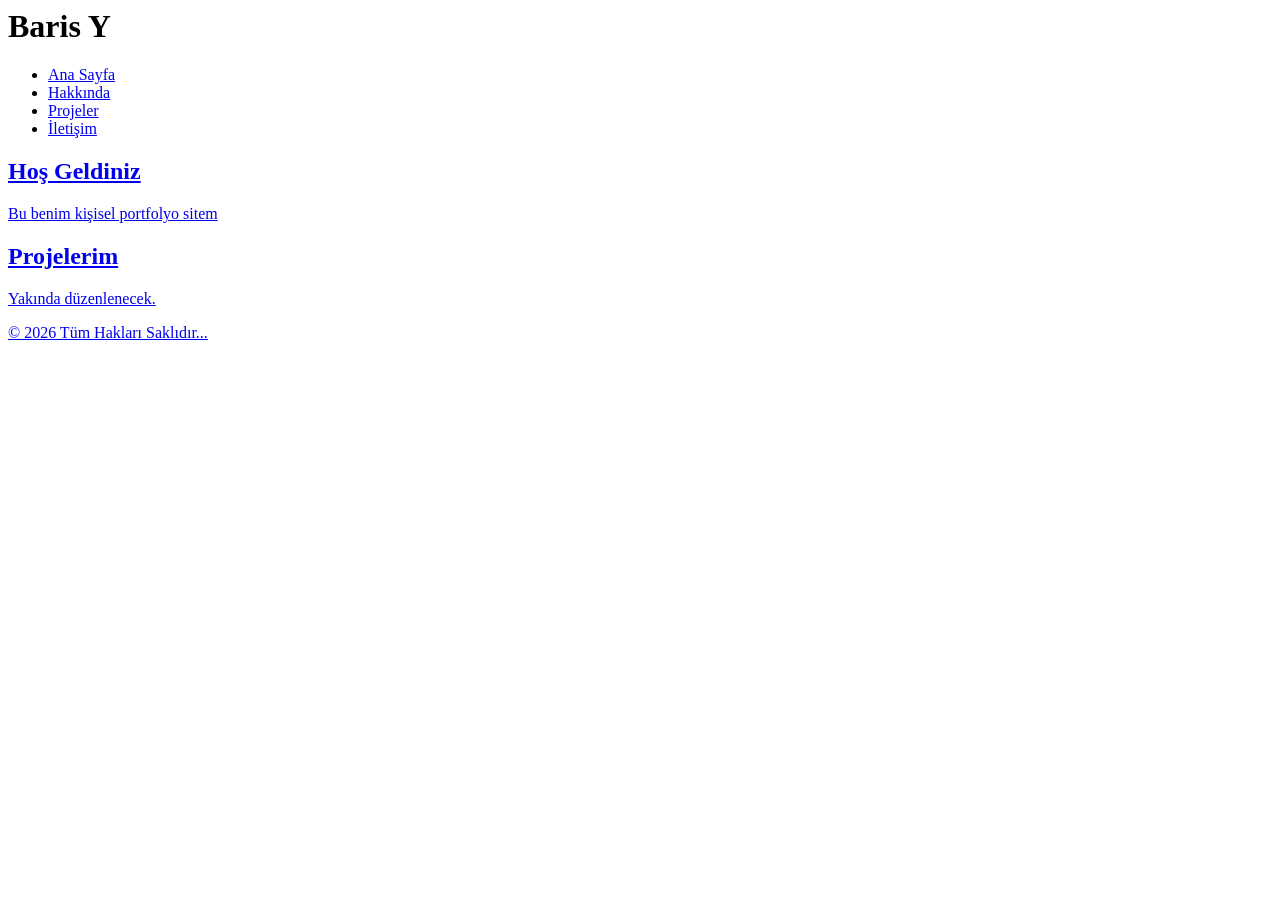
==== index.html @ a6b4c322 "Initial commit" ====
<html>
  <head>
    <meta charset="UTF-8">
    <title> Sitemizin Başlığı </title>
    <link rel="stylesheet" href="assets/css/style.css">
  </head>
  <body>
    <!--üst alan-->
    <header>
      <h1>Baris Y</h1>
    </header>
    <!--navbar menüsü-->
    <nav>
      <ul>
        <li> <a href="index.html"> Ana Sayfa </li>
        <li> <a href="pages/about.html"> Hakkında </li>
        <li> <a href="pages/projeler.html"> Projeler </li>
        <li> <a href="pages/contact.html"> İletişim </li>
      </ul>
    </nav>
    <!--ana içerik-->
    <main>
      <section>
        <h2> Hoş Geldiniz</h2>
        <p> Bu benim kişisel portfolyo sitem</p>
      </section>
      <section>
        <h2> Projelerim </h2>
        <p> Yakında düzenlenecek.</p>
      </section>
    </main>
    <!--alt alan-->
    <footer>
      <p> © 2026 Tüm Hakları Saklıdır...</p>
    </footer>
  </body>
</html>
---- assets/css/style.css ----

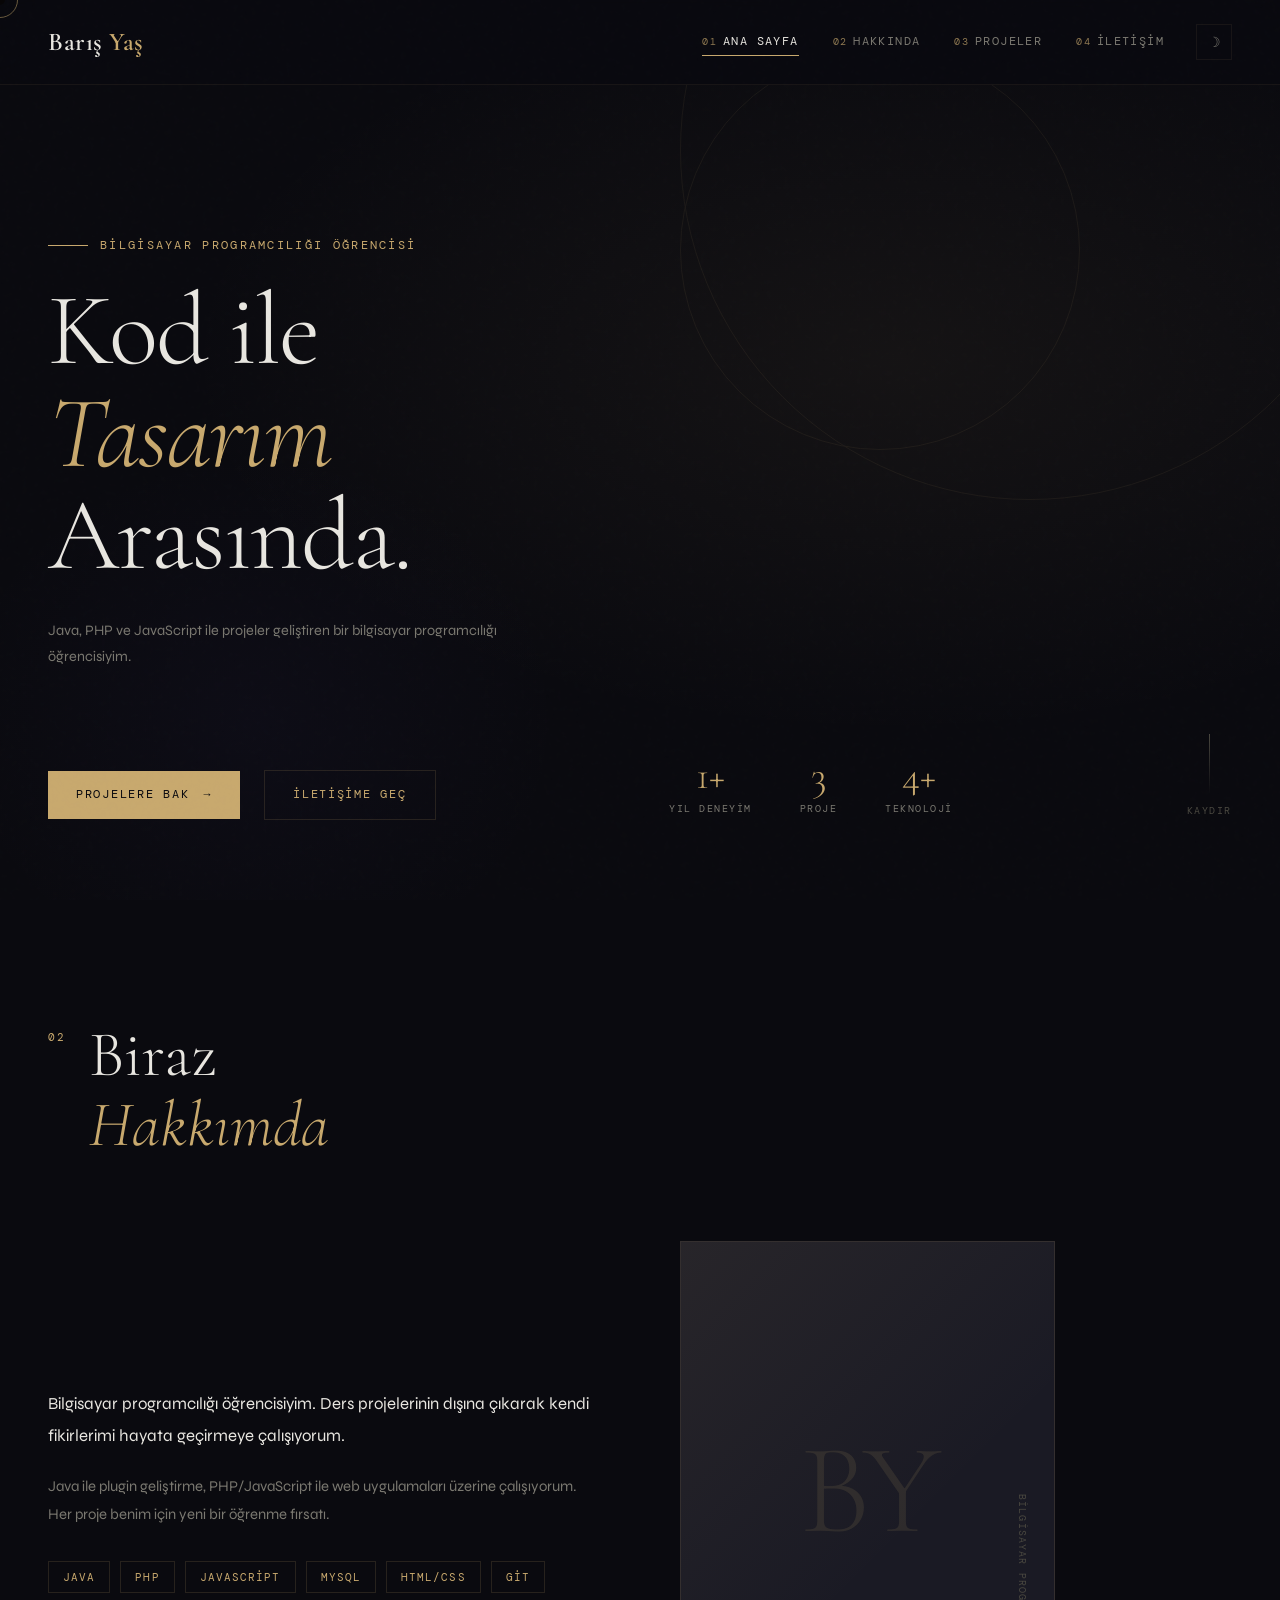
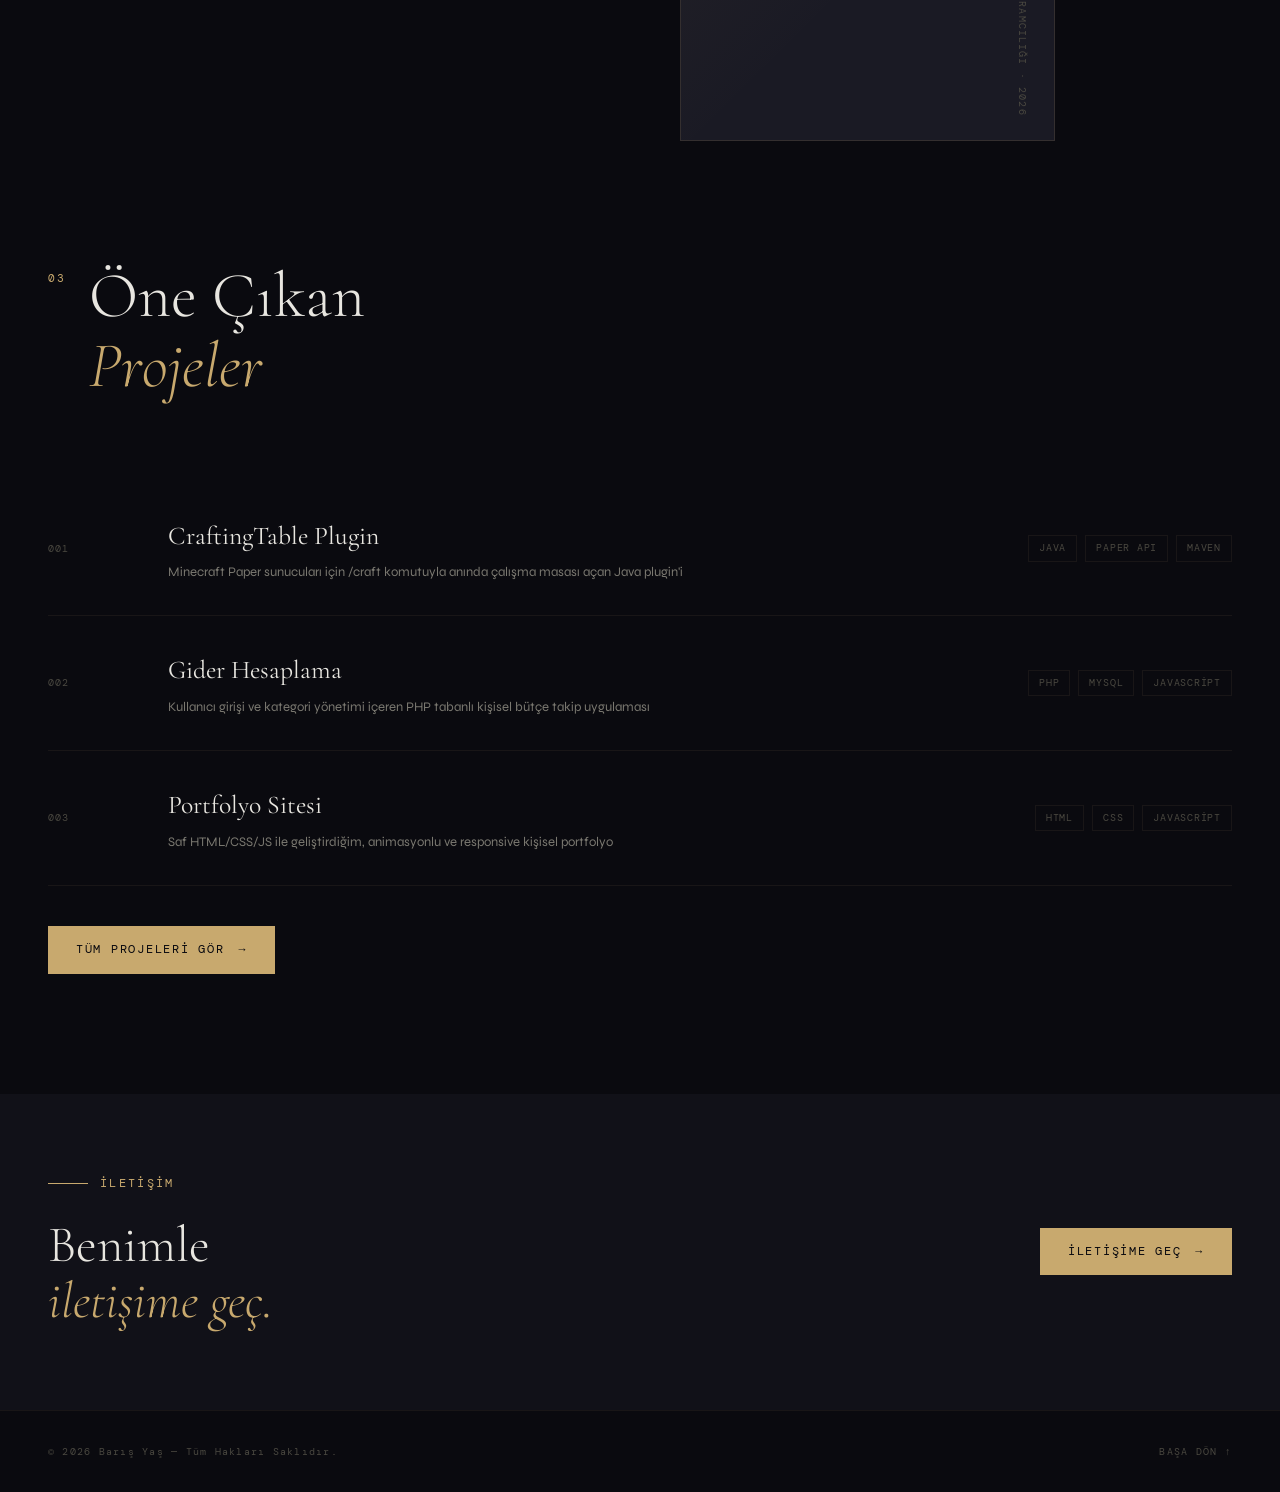
==== commit 1ed44a9e: "Add files via upload" ====
--- a/index.html
+++ b/index.html
@@ -1,37 +1,185 @@
-<html>
-  <head>
-    <meta charset="UTF-8">
-    <title> Sitemizin Başlığı </title>
-    <link rel="stylesheet" href="assets/css/style.css">
-  </head>
-  <body>
-    <!--üst alan-->
-    <header>
-      <h1>Baris Y</h1>
-    </header>
-    <!--navbar menüsü-->
+<!DOCTYPE html>
+<html lang="tr">
+<head>
+  <meta charset="UTF-8">
+  <meta name="viewport" content="width=device-width, initial-scale=1.0">
+  <title>Barış Yaş — Bilgisayar Programcılığı Öğrencisi</title>
+  <link rel="stylesheet" href="assets/css/style.css">
+</head>
+<body>
+
+<div class="cursor"></div>
+<div class="cursor-ring"></div>
+
+<header>
+  <a href="index.html" class="logo">Barış <span>Yaş</span></a>
+  <div class="header-right">
     <nav>
-      <ul>
-        <li> <a href="index.html"> Ana Sayfa </li>
-        <li> <a href="pages/about.html"> Hakkında </li>
-        <li> <a href="pages/projeler.html"> Projeler </li>
-        <li> <a href="pages/contact.html"> İletişim </li>
-      </ul>
+      <a href="index.html" data-num="01">Ana Sayfa</a>
+      <a href="pages/about.html" data-num="02">Hakkında</a>
+      <a href="pages/projeler.html" data-num="03">Projeler</a>
+      <a href="pages/contact.html" data-num="04">İletişim</a>
     </nav>
-    <!--ana içerik-->
-    <main>
-      <section>
-        <h2> Hoş Geldiniz</h2>
-        <p> Bu benim kişisel portfolyo sitem</p>
-      </section>
-      <section>
-        <h2> Projelerim </h2>
-        <p> Yakında düzenlenecek.</p>
-      </section>
-    </main>
-    <!--alt alan-->
-    <footer>
-      <p> © 2026 Tüm Hakları Saklıdır...</p>
-    </footer>
-  </body>
+    <button class="theme-toggle" aria-label="Tema değiştir">
+      <span class="icon-moon">☽</span>
+      <span class="icon-sun">☀</span>
+    </button>
+  </div>
+</header>
+
+<!-- HERO -->
+<section class="hero">
+  <div class="hero-bg"></div>
+  <div class="hero-lines"></div>
+
+  <div class="hero-tag">Bilgisayar Programcılığı Öğrencisi</div>
+
+  <h1 class="hero-title">
+    Kod ile<br><em>Tasarım</em><br>Arasında.
+  </h1>
+
+  <p class="hero-sub">
+    Java, PHP ve JavaScript ile projeler geliştiren bir bilgisayar programcılığı öğrencisiyim.
+  </p>
+
+  <div class="hero-bottom">
+    <div style="display:flex;gap:24px;align-items:center;">
+      <a href="pages/projeler.html" class="hero-cta">
+        <span>Projelere Bak</span>
+        <span>→</span>
+      </a>
+      <a href="pages/contact.html" class="hero-cta" style="background:transparent;color:var(--accent);border:1px solid var(--border);">
+        <span>İletişime Geç</span>
+      </a>
+    </div>
+
+    <div class="hero-stats">
+      <div class="stat-item">
+        <span class="stat-num">1+</span>
+        <span class="stat-label">Yıl Deneyim</span>
+      </div>
+      <div class="stat-item">
+        <span class="stat-num">3</span>
+        <span class="stat-label">Proje</span>
+      </div>
+      <div class="stat-item">
+        <span class="stat-num">4+</span>
+        <span class="stat-label">Teknoloji</span>
+      </div>
+    </div>
+
+    <div class="hero-scroll">
+      <div class="hero-scroll-line"></div>
+      <span>Kaydır</span>
+    </div>
+  </div>
+</section>
+
+<!-- HAKKINDA ÖNIZLEME -->
+<section class="section">
+  <div class="section-header reveal">
+    <span class="section-num">02</span>
+    <h2 class="section-title">Biraz<br><em>Hakkımda</em></h2>
+  </div>
+
+  <div class="about-grid">
+    <div class="about-text reveal reveal-delay-1">
+      <p>Bilgisayar programcılığı öğrencisiyim. Ders projelerinin dışına çıkarak kendi fikirlerimi hayata geçirmeye çalışıyorum.</p>
+      <p>Java ile plugin geliştirme, PHP/JavaScript ile web uygulamaları üzerine çalışıyorum. Her proje benim için yeni bir öğrenme fırsatı.</p>
+      <div class="skill-pills">
+        <div class="pill"><span>Java</span></div>
+        <div class="pill"><span>PHP</span></div>
+        <div class="pill"><span>JavaScript</span></div>
+        <div class="pill"><span>MySQL</span></div>
+        <div class="pill"><span>HTML/CSS</span></div>
+        <div class="pill"><span>Git</span></div>
+      </div>
+    </div>
+
+    <div class="about-visual reveal reveal-delay-2">
+      <div class="about-visual-initials">BY</div>
+      <div class="about-deco">Bilgisayar Programcılığı · 2026</div>
+    </div>
+  </div>
+</section>
+
+<!-- PROJELER ÖNİZLEME -->
+<section class="section" style="padding-top:0;">
+  <div class="section-header reveal">
+    <span class="section-num">03</span>
+    <h2 class="section-title">Öne Çıkan<br><em>Projeler</em></h2>
+  </div>
+
+  <div class="projects-list">
+    <div class="project-item reveal reveal-delay-1">
+      <span class="project-num">001</span>
+      <div class="project-info">
+        <div class="project-name">CraftingTable Plugin</div>
+        <div class="project-desc">Minecraft Paper sunucuları için /craft komutuyla anında çalışma masası açan Java plugin'i</div>
+      </div>
+      <div class="project-tags">
+        <span class="tag">Java</span>
+        <span class="tag">Paper API</span>
+        <span class="tag">Maven</span>
+      </div>
+    </div>
+    <div class="project-item reveal reveal-delay-2">
+      <span class="project-num">002</span>
+      <div class="project-info">
+        <div class="project-name">Gider Hesaplama</div>
+        <div class="project-desc">Kullanıcı girişi ve kategori yönetimi içeren PHP tabanlı kişisel bütçe takip uygulaması</div>
+      </div>
+      <div class="project-tags">
+        <span class="tag">PHP</span>
+        <span class="tag">MySQL</span>
+        <span class="tag">JavaScript</span>
+      </div>
+    </div>
+    <div class="project-item reveal reveal-delay-3">
+      <span class="project-num">003</span>
+      <div class="project-info">
+        <div class="project-name">Portfolyo Sitesi</div>
+        <div class="project-desc">Saf HTML/CSS/JS ile geliştirdiğim, animasyonlu ve responsive kişisel portfolyo</div>
+      </div>
+      <div class="project-tags">
+        <span class="tag">HTML</span>
+        <span class="tag">CSS</span>
+        <span class="tag">JavaScript</span>
+      </div>
+    </div>
+  </div>
+
+  <div style="margin-top:40px;" class="reveal">
+    <a href="pages/projeler.html" class="hero-cta">
+      <span>Tüm Projeleri Gör</span>
+      <span>→</span>
+    </a>
+  </div>
+</section>
+
+<!-- İLETİŞİM ÇAĞRı -->
+<section class="section" style="background:var(--bg2);padding-top:80px;padding-bottom:80px;">
+  <div style="display:grid;grid-template-columns:1fr 1fr;gap:80px;align-items:center;">
+    <div class="reveal">
+      <div class="hero-tag" style="opacity:1;animation:none;">İletişim</div>
+      <h2 style="font-family:var(--font-display);font-size:clamp(2rem,4vw,3.5rem);font-weight:300;line-height:1.1;color:var(--text);">
+        Benimle<br><em style="font-style:italic;color:var(--accent);">iletişime geç.</em>
+      </h2>
+    </div>
+    <div class="reveal reveal-delay-2" style="text-align:right;">
+      <a href="pages/contact.html" class="hero-cta">
+        <span>İletişime Geç</span>
+        <span>→</span>
+      </a>
+    </div>
+  </div>
+</section>
+
+<footer>
+  <span class="footer-copy">© 2026 Barış Yaş — Tüm Hakları Saklıdır.</span>
+  <a href="#" class="footer-back" onclick="window.scrollTo({top:0,behavior:'smooth'});return false;">Başa Dön ↑</a>
+</footer>
+
+<script src="assets/js/main.js"></script>
+</body>
 </html>
--- a/assets/css/style.css
+++ b/assets/css/style.css
@@ -1 +1,558 @@
-
+@import url('https://fonts.googleapis.com/css2?family=Cormorant+Garamond:ital,wght@0,300;0,400;0,600;1,300;1,400&family=Syne:wght@400;500;600;700;800&family=DM+Mono:wght@300;400&display=swap');
+
+*, *::before, *::after { box-sizing: border-box; margin: 0; padding: 0; }
+
+/* ── DARK THEME (default) ── */
+:root {
+  --bg: #0a0a0f;
+  --bg2: #111118;
+  --bg3: #1a1a24;
+  --accent: #c8a96e;
+  --accent2: #e8c98e;
+  --text: #e8e6e0;
+  --text-muted: #7a7870;
+  --text-dim: #4a4840;
+  --border: rgba(200, 169, 110, 0.15);
+  --border2: rgba(200, 169, 110, 0.08);
+  --shadow: rgba(0,0,0,0.4);
+  --font-display: 'Cormorant Garamond', serif;
+  --font-ui: 'Syne', sans-serif;
+  --font-mono: 'DM Mono', monospace;
+  --transition: cubic-bezier(0.4, 0, 0.2, 1);
+}
+
+/* ── LIGHT THEME ── */
+[data-theme="light"] {
+  --bg: #f5f2ec;
+  --bg2: #ede9e0;
+  --bg3: #e5e0d4;
+  --accent: #9a6e2e;
+  --accent2: #b8882e;
+  --text: #1a1710;
+  --text-muted: #5a5448;
+  --text-dim: #9a9488;
+  --border: rgba(154, 110, 46, 0.2);
+  --border2: rgba(154, 110, 46, 0.1);
+  --shadow: rgba(0,0,0,0.1);
+}
+
+html { scroll-behavior: smooth; }
+body {
+  background: var(--bg);
+  color: var(--text);
+  font-family: var(--font-ui);
+  font-size: 15px;
+  line-height: 1.7;
+  overflow-x: hidden;
+  cursor: none;
+  transition: background 0.4s, color 0.4s;
+}
+
+/* ── CUSTOM CURSOR ── */
+.cursor {
+  position: fixed; top: 0; left: 0; width: 10px; height: 10px;
+  background: var(--accent); border-radius: 50%;
+  pointer-events: none; z-index: 9999;
+  transform: translate(-50%, -50%);
+  transition: width 0.3s var(--transition), height 0.3s var(--transition);
+  mix-blend-mode: multiply;
+}
+[data-theme="light"] .cursor { mix-blend-mode: multiply; }
+.cursor-ring {
+  position: fixed; top: 0; left: 0; width: 36px; height: 36px;
+  border: 1px solid rgba(200, 169, 110, 0.5); border-radius: 50%;
+  pointer-events: none; z-index: 9998;
+  transform: translate(-50%, -50%);
+  transition: width 0.4s var(--transition), height 0.4s var(--transition);
+}
+[data-theme="light"] .cursor-ring { border-color: rgba(154,110,46,0.4); }
+.cursor.hover { width: 6px; height: 6px; }
+.cursor-ring.hover { width: 54px; height: 54px; border-color: var(--accent); }
+
+/* ── NOISE OVERLAY ── */
+body::before {
+  content: '';
+  position: fixed; inset: 0;
+  background-image: url("data:image/svg+xml,%3Csvg viewBox='0 0 200 200' xmlns='http://www.w3.org/2000/svg'%3E%3Cfilter id='n'%3E%3CfeTurbulence type='fractalNoise' baseFrequency='0.75' numOctaves='4' stitchTiles='stitch'/%3E%3C/filter%3E%3Crect width='100%25' height='100%25' filter='url(%23n)' opacity='0.03'/%3E%3C/svg%3E");
+  pointer-events: none; z-index: 9990; opacity: 0.3;
+}
+
+/* ── SCROLLBAR ── */
+::-webkit-scrollbar { width: 3px; }
+::-webkit-scrollbar-track { background: var(--bg); }
+::-webkit-scrollbar-thumb { background: var(--accent); border-radius: 2px; }
+
+/* ── HEADER ── */
+header {
+  position: fixed; top: 0; left: 0; right: 0; z-index: 100;
+  display: flex; align-items: center; justify-content: space-between;
+  padding: 20px 48px;
+  background: rgba(10, 10, 15, 0.88);
+  backdrop-filter: blur(20px) saturate(180%);
+  border-bottom: 1px solid var(--border2);
+  transition: padding 0.4s var(--transition), background 0.4s;
+}
+[data-theme="light"] header { background: rgba(245, 242, 236, 0.88); }
+header.scrolled { padding: 14px 48px; }
+
+.logo {
+  font-family: var(--font-display);
+  font-size: 1.6rem; font-weight: 600; letter-spacing: 0.02em;
+  color: var(--text); text-decoration: none; position: relative;
+}
+.logo span { color: var(--accent); }
+.logo::after {
+  content: ''; position: absolute; bottom: -2px; left: 0;
+  width: 0; height: 1px; background: var(--accent);
+  transition: width 0.4s var(--transition);
+}
+.logo:hover::after { width: 100%; }
+
+/* ── THEME TOGGLE ── */
+.theme-toggle {
+  display: flex; align-items: center; justify-content: center;
+  width: 36px; height: 36px;
+  border: 1px solid var(--border2); background: none; cursor: none;
+  color: var(--text-muted); font-size: 0.85rem;
+  transition: border-color 0.3s, color 0.3s;
+  flex-shrink: 0;
+}
+.theme-toggle:hover { border-color: var(--accent); color: var(--accent); }
+.theme-toggle .icon-sun { display: none; }
+.theme-toggle .icon-moon { display: block; }
+[data-theme="light"] .theme-toggle .icon-sun { display: block; }
+[data-theme="light"] .theme-toggle .icon-moon { display: none; }
+
+.header-right { display: flex; align-items: center; gap: 16px; }
+
+/* ── NAV ── */
+nav { display: flex; align-items: center; gap: 2px; }
+nav a {
+  font-family: var(--font-mono); font-size: 0.72rem;
+  letter-spacing: 0.12em; text-transform: uppercase;
+  color: var(--text-muted); text-decoration: none;
+  padding: 8px 16px; border-radius: 2px;
+  position: relative; transition: color 0.3s;
+}
+nav a::before {
+  content: attr(data-num);
+  font-size: 0.6rem; color: var(--accent);
+  margin-right: 6px; opacity: 0.7;
+}
+nav a:hover, nav a.active { color: var(--text); }
+nav a::after {
+  content: ''; position: absolute; bottom: 4px; left: 16px; right: 16px;
+  height: 1px; background: var(--accent);
+  transform: scaleX(0); transform-origin: right;
+  transition: transform 0.35s var(--transition);
+}
+nav a:hover::after, nav a.active::after { transform: scaleX(1); transform-origin: left; }
+
+/* ── HERO ── */
+.hero {
+  min-height: 100vh;
+  display: flex; flex-direction: column; justify-content: flex-end;
+  padding: 100px 48px 80px;
+  position: relative; overflow: hidden;
+}
+.hero-bg {
+  position: absolute; inset: 0;
+  background: radial-gradient(ellipse 80% 60% at 70% 40%, rgba(200,169,110,0.06) 0%, transparent 70%),
+              radial-gradient(ellipse 40% 50% at 20% 80%, rgba(100,80,200,0.04) 0%, transparent 60%);
+}
+[data-theme="light"] .hero-bg {
+  background: radial-gradient(ellipse 80% 60% at 70% 40%, rgba(154,110,46,0.08) 0%, transparent 70%),
+              radial-gradient(ellipse 40% 50% at 20% 80%, rgba(100,80,150,0.04) 0%, transparent 60%);
+}
+.hero-lines { position: absolute; inset: 0; overflow: hidden; opacity: 0.07; }
+.hero-lines::before, .hero-lines::after {
+  content: ''; position: absolute; border: 1px solid var(--accent); border-radius: 50%;
+}
+.hero-lines::before { width: 700px; height: 700px; top: -200px; right: -100px; }
+.hero-lines::after  { width: 400px; height: 400px; top: 50px; right: 200px; }
+
+.hero-tag {
+  font-family: var(--font-mono); font-size: 0.72rem;
+  letter-spacing: 0.2em; text-transform: uppercase;
+  color: var(--accent); margin-bottom: 24px;
+  display: flex; align-items: center; gap: 12px;
+  opacity: 0; animation: fadeUp 0.8s 0.3s var(--transition) forwards;
+}
+.hero-tag::before { content: ''; display: block; width: 40px; height: 1px; background: var(--accent); }
+
+.hero-title {
+  font-family: var(--font-display);
+  font-size: clamp(3.5rem, 8vw, 8rem);
+  font-weight: 300; line-height: 1; letter-spacing: -0.02em;
+  color: var(--text);
+  opacity: 0; animation: fadeUp 0.9s 0.5s var(--transition) forwards;
+}
+.hero-title em { font-style: italic; color: var(--accent); }
+
+.hero-sub {
+  max-width: 480px; margin-top: 32px;
+  font-size: 0.9rem; color: var(--text-muted); line-height: 1.8;
+  opacity: 0; animation: fadeUp 0.8s 0.7s var(--transition) forwards;
+}
+.hero-bottom {
+  display: flex; align-items: flex-end; justify-content: space-between;
+  margin-top: 64px;
+  opacity: 0; animation: fadeUp 0.8s 0.9s var(--transition) forwards;
+}
+.hero-cta {
+  display: inline-flex; align-items: center; gap: 14px;
+  font-family: var(--font-mono); font-size: 0.72rem;
+  letter-spacing: 0.15em; text-transform: uppercase;
+  color: var(--bg); background: var(--accent);
+  padding: 14px 28px; text-decoration: none;
+  position: relative; overflow: hidden; transition: color 0.4s;
+}
+.hero-cta::before {
+  content: ''; position: absolute; inset: 0;
+  background: var(--bg); transform: translateX(-101%);
+  transition: transform 0.4s var(--transition);
+}
+.hero-cta:hover { color: var(--accent); }
+.hero-cta:hover::before { transform: translateX(0); }
+.hero-cta span { position: relative; z-index: 1; }
+
+.hero-scroll {
+  display: flex; flex-direction: column; align-items: center; gap: 8px;
+  font-family: var(--font-mono); font-size: 0.65rem;
+  letter-spacing: 0.15em; text-transform: uppercase; color: var(--text-dim);
+}
+.hero-scroll-line {
+  width: 1px; height: 60px;
+  background: linear-gradient(to bottom, var(--text-dim), transparent);
+  animation: scrollPulse 2s ease-in-out infinite;
+}
+.hero-stats { display: flex; gap: 48px; }
+.stat-item { text-align: center; }
+.stat-num {
+  font-family: var(--font-display); font-size: 2.5rem; font-weight: 300;
+  color: var(--accent); line-height: 1; display: block;
+}
+.stat-label {
+  font-family: var(--font-mono); font-size: 0.62rem;
+  letter-spacing: 0.15em; text-transform: uppercase; color: var(--text-muted);
+}
+
+/* ── SECTIONS ── */
+.section { padding: 120px 48px; position: relative; }
+.section-header { display: flex; align-items: flex-start; gap: 24px; margin-bottom: 80px; }
+.section-num {
+  font-family: var(--font-mono); font-size: 0.7rem;
+  letter-spacing: 0.15em; color: var(--accent); padding-top: 8px;
+}
+.section-title {
+  font-family: var(--font-display); font-size: clamp(2.5rem, 5vw, 4.5rem);
+  font-weight: 300; line-height: 1.1; color: var(--text);
+}
+.section-title em { font-style: italic; color: var(--accent); }
+
+/* ── ABOUT PREVIEW ── */
+.about-grid { display: grid; grid-template-columns: 1fr 1fr; gap: 80px; align-items: center; }
+.about-text p { color: var(--text-muted); line-height: 1.9; margin-bottom: 20px; font-size: 0.93rem; }
+.about-text p:first-child { font-size: 1.05rem; color: var(--text); }
+.skill-pills { display: flex; flex-wrap: wrap; gap: 10px; margin-top: 32px; }
+.pill {
+  font-family: var(--font-mono); font-size: 0.68rem;
+  letter-spacing: 0.1em; text-transform: uppercase;
+  color: var(--accent); border: 1px solid var(--border);
+  padding: 6px 14px; position: relative; overflow: hidden; transition: color 0.3s;
+}
+.pill::before {
+  content: ''; position: absolute; inset: 0;
+  background: var(--accent); transform: scaleX(0); transform-origin: left;
+  transition: transform 0.3s var(--transition);
+}
+.pill:hover { color: var(--bg); }
+.pill:hover::before { transform: scaleX(1); }
+.pill span { position: relative; z-index: 1; }
+.about-visual {
+  position: relative; aspect-ratio: 3/4; max-height: 500px;
+  background: var(--bg3); border: 1px solid var(--border);
+  display: flex; align-items: center; justify-content: center; overflow: hidden;
+}
+.about-visual::before {
+  content: ''; position: absolute; inset: 0;
+  background: linear-gradient(135deg, rgba(200,169,110,0.08) 0%, transparent 60%);
+}
+.about-visual-initials {
+  font-family: var(--font-display); font-size: 8rem;
+  font-weight: 300; color: rgba(200,169,110,0.12); user-select: none; letter-spacing: -0.05em;
+}
+[data-theme="light"] .about-visual-initials { color: rgba(154,110,46,0.15); }
+.about-deco {
+  position: absolute; bottom: 24px; right: 24px;
+  font-family: var(--font-mono); font-size: 0.6rem;
+  letter-spacing: 0.12em; text-transform: uppercase; color: var(--text-dim);
+  writing-mode: vertical-rl;
+}
+
+/* ── PROJECTS ── */
+.projects-list { display: flex; flex-direction: column; }
+.project-item {
+  display: grid; grid-template-columns: 80px 1fr auto;
+  align-items: center; gap: 40px;
+  padding: 32px 0; border-bottom: 1px solid var(--border2);
+  position: relative; cursor: none;
+  transition: padding-left 0.4s var(--transition);
+}
+.project-item::before {
+  content: ''; position: absolute; left: -48px; right: -48px; top: 0; bottom: 0;
+  background: var(--bg3); opacity: 0; transition: opacity 0.3s;
+}
+.project-item:hover::before { opacity: 1; }
+.project-item:hover { padding-left: 24px; }
+.project-num {
+  font-family: var(--font-mono); font-size: 0.65rem;
+  letter-spacing: 0.12em; color: var(--text-dim); position: relative; z-index: 1;
+}
+.project-info { position: relative; z-index: 1; }
+.project-name {
+  font-family: var(--font-display); font-size: 1.6rem;
+  font-weight: 400; color: var(--text); margin-bottom: 4px; transition: color 0.3s;
+}
+.project-item:hover .project-name { color: var(--accent); }
+.project-desc { font-size: 0.82rem; color: var(--text-muted); }
+.project-tags { display: flex; gap: 8px; position: relative; z-index: 1; }
+.tag {
+  font-family: var(--font-mono); font-size: 0.6rem;
+  letter-spacing: 0.08em; text-transform: uppercase;
+  color: var(--text-dim); border: 1px solid var(--border2); padding: 4px 10px;
+}
+
+/* ── CONTACT ── */
+.contact-grid { display: grid; grid-template-columns: 1fr 1fr; gap: 80px; }
+.contact-left h3 { font-family: var(--font-display); font-size: 2rem; font-weight: 300; margin-bottom: 24px; }
+.contact-left p { color: var(--text-muted); font-size: 0.9rem; line-height: 1.8; margin-bottom: 40px; }
+.contact-links { display: flex; flex-direction: column; gap: 16px; }
+.contact-link {
+  display: flex; align-items: center; gap: 16px;
+  font-family: var(--font-mono); font-size: 0.75rem;
+  letter-spacing: 0.1em; color: var(--text-muted); text-decoration: none; transition: color 0.3s;
+}
+.contact-link:hover { color: var(--accent); }
+.contact-link-icon {
+  width: 36px; height: 36px; border: 1px solid var(--border2);
+  display: flex; align-items: center; justify-content: center;
+  font-size: 0.8rem; transition: border-color 0.3s;
+}
+.contact-link:hover .contact-link-icon { border-color: var(--accent); }
+.contact-form { display: flex; flex-direction: column; gap: 20px; }
+.form-group { display: flex; flex-direction: column; gap: 8px; }
+.form-label {
+  font-family: var(--font-mono); font-size: 0.65rem;
+  letter-spacing: 0.15em; text-transform: uppercase; color: var(--text-dim);
+}
+.form-input, .form-textarea {
+  background: var(--bg3); border: 1px solid var(--border2);
+  color: var(--text); font-family: var(--font-ui); font-size: 0.88rem;
+  padding: 14px 18px; outline: none; resize: none;
+  transition: border-color 0.3s, background 0.3s;
+}
+.form-input:focus, .form-textarea:focus {
+  border-color: var(--accent); background: rgba(200,169,110,0.03);
+}
+[data-theme="light"] .form-input:focus,
+[data-theme="light"] .form-textarea:focus { background: rgba(154,110,46,0.04); }
+.form-textarea { height: 120px; }
+.form-submit {
+  font-family: var(--font-mono); font-size: 0.72rem;
+  letter-spacing: 0.15em; text-transform: uppercase;
+  color: var(--bg); background: var(--accent);
+  border: none; padding: 16px 32px; cursor: none;
+  position: relative; overflow: hidden; transition: color 0.4s;
+}
+.form-submit::before {
+  content: ''; position: absolute; inset: 0;
+  background: var(--accent2); transform: scaleX(0); transform-origin: left;
+  transition: transform 0.4s var(--transition);
+}
+.form-submit:hover::before { transform: scaleX(1); }
+.form-submit span { position: relative; z-index: 1; }
+
+/* ── FOOTER ── */
+footer {
+  border-top: 1px solid var(--border2); padding: 32px 48px;
+  display: flex; align-items: center; justify-content: space-between;
+}
+.footer-copy {
+  font-family: var(--font-mono); font-size: 0.65rem;
+  letter-spacing: 0.12em; color: var(--text-dim);
+}
+.footer-back {
+  font-family: var(--font-mono); font-size: 0.65rem;
+  letter-spacing: 0.12em; text-transform: uppercase;
+  color: var(--text-dim); text-decoration: none;
+  display: flex; align-items: center; gap: 8px; transition: color 0.3s;
+}
+.footer-back:hover { color: var(--accent); }
+
+/* ── PAGE HEADER ── */
+.page-hero {
+  padding: 160px 48px 80px; position: relative; overflow: hidden;
+  border-bottom: 1px solid var(--border2);
+}
+.page-hero::before {
+  content: ''; position: absolute; inset: 0;
+  background: radial-gradient(ellipse 60% 80% at 80% 50%, rgba(200,169,110,0.05) 0%, transparent 70%);
+}
+[data-theme="light"] .page-hero::before {
+  background: radial-gradient(ellipse 60% 80% at 80% 50%, rgba(154,110,46,0.06) 0%, transparent 70%);
+}
+.page-hero-tag {
+  font-family: var(--font-mono); font-size: 0.7rem;
+  letter-spacing: 0.2em; text-transform: uppercase; color: var(--accent);
+  display: flex; align-items: center; gap: 12px; margin-bottom: 24px;
+}
+.page-hero-tag::before { content: ''; display: block; width: 30px; height: 1px; background: var(--accent); }
+.page-hero h1 {
+  font-family: var(--font-display); font-size: clamp(3rem, 7vw, 7rem);
+  font-weight: 300; line-height: 1; letter-spacing: -0.02em;
+  color: var(--text); position: relative;
+}
+.page-hero h1 em { font-style: italic; color: var(--accent); }
+
+/* ── ABOUT PAGE ── */
+.about-content { padding: 80px 48px; }
+.about-full-grid { display: grid; grid-template-columns: 1fr 2fr; gap: 80px; }
+.about-sidebar { position: sticky; top: 100px; height: fit-content; }
+.about-card { background: var(--bg3); border: 1px solid var(--border); padding: 32px; }
+.about-avatar {
+  width: 100%; aspect-ratio: 1;
+  background: linear-gradient(135deg, var(--bg) 0%, var(--bg3) 100%);
+  display: flex; align-items: center; justify-content: center;
+  font-family: var(--font-display); font-size: 5rem;
+  color: rgba(200,169,110,0.2); margin-bottom: 24px; border-bottom: 1px solid var(--border2);
+}
+[data-theme="light"] .about-avatar { color: rgba(154,110,46,0.2); }
+.about-card h2 { font-family: var(--font-display); font-size: 1.5rem; font-weight: 400; margin-bottom: 4px; }
+.about-card .role {
+  font-family: var(--font-mono); font-size: 0.68rem;
+  letter-spacing: 0.12em; color: var(--accent); text-transform: uppercase; margin-bottom: 24px;
+}
+.about-card .meta-item {
+  display: flex; justify-content: space-between; padding: 10px 0;
+  border-bottom: 1px solid var(--border2); font-size: 0.82rem;
+}
+.about-card .meta-key { color: var(--text-dim); font-family: var(--font-mono); font-size: 0.65rem; letter-spacing: 0.08em; }
+.about-card .meta-val { color: var(--text-muted); }
+.about-main h3 {
+  font-family: var(--font-display); font-size: 1.8rem; font-weight: 300;
+  color: var(--text); margin-bottom: 20px; margin-top: 48px;
+}
+.about-main h3:first-child { margin-top: 0; }
+.about-main p { color: var(--text-muted); font-size: 0.92rem; line-height: 1.9; margin-bottom: 16px; }
+.skills-grid { display: grid; grid-template-columns: repeat(2, 1fr); gap: 16px; margin-top: 24px; }
+.skill-block { background: var(--bg3); border: 1px solid var(--border2); padding: 20px 24px; }
+.skill-block-name {
+  font-family: var(--font-mono); font-size: 0.7rem; letter-spacing: 0.1em;
+  text-transform: uppercase; color: var(--text-muted); margin-bottom: 12px;
+}
+.skill-bar-wrap { background: rgba(200,169,110,0.08); height: 2px; }
+[data-theme="light"] .skill-bar-wrap { background: rgba(154,110,46,0.1); }
+.skill-bar { height: 2px; background: linear-gradient(to right, var(--accent), var(--accent2)); }
+.timeline { margin-top: 24px; }
+.timeline-item {
+  display: grid; grid-template-columns: 100px 1fr; gap: 24px;
+  padding: 24px 0; border-bottom: 1px solid var(--border2);
+}
+.timeline-year { font-family: var(--font-mono); font-size: 0.68rem; letter-spacing: 0.1em; color: var(--accent); padding-top: 4px; }
+.timeline-title { font-size: 0.95rem; color: var(--text); margin-bottom: 4px; }
+.timeline-sub { font-size: 0.8rem; color: var(--text-muted); }
+
+/* ── PROJECTS PAGE ── */
+.projects-content { padding: 80px 48px; }
+.projects-filter { display: flex; gap: 8px; margin-bottom: 60px; flex-wrap: wrap; }
+.filter-btn {
+  font-family: var(--font-mono); font-size: 0.65rem;
+  letter-spacing: 0.12em; text-transform: uppercase;
+  color: var(--text-dim); background: none;
+  border: 1px solid var(--border2); padding: 8px 18px; cursor: none; transition: all 0.3s;
+}
+.filter-btn:hover, .filter-btn.active { color: var(--accent); border-color: var(--accent); }
+.projects-grid { display: grid; grid-template-columns: repeat(auto-fill, minmax(340px, 1fr)); gap: 24px; }
+.project-card {
+  background: var(--bg3); border: 1px solid var(--border2);
+  overflow: hidden; position: relative; cursor: none;
+  transition: transform 0.4s var(--transition), border-color 0.3s;
+}
+.project-card:hover { transform: translateY(-4px); border-color: var(--border); }
+.project-card-header {
+  height: 180px; display: flex; align-items: center; justify-content: center;
+  position: relative; overflow: hidden;
+}
+.project-card-header::before {
+  content: ''; position: absolute; inset: 0;
+  background: linear-gradient(135deg, transparent 40%, rgba(200,169,110,0.06));
+}
+.project-card-icon {
+  font-size: 3rem; opacity: 0.4; position: relative; z-index: 1;
+  transition: transform 0.4s var(--transition), opacity 0.4s;
+}
+.project-card:hover .project-card-icon { transform: scale(1.2); opacity: 0.7; }
+.project-card-body { padding: 28px; }
+.project-card-num {
+  font-family: var(--font-mono); font-size: 0.6rem;
+  letter-spacing: 0.15em; color: var(--text-dim); margin-bottom: 10px;
+}
+.project-card-name {
+  font-family: var(--font-display); font-size: 1.5rem; font-weight: 400;
+  color: var(--text); margin-bottom: 12px; transition: color 0.3s;
+}
+.project-card:hover .project-card-name { color: var(--accent); }
+.project-card-desc { font-size: 0.82rem; color: var(--text-muted); line-height: 1.7; margin-bottom: 20px; }
+.project-card-tech { display: flex; flex-wrap: wrap; gap: 6px; }
+.tech-tag {
+  font-family: var(--font-mono); font-size: 0.58rem;
+  letter-spacing: 0.08em; text-transform: uppercase;
+  color: var(--accent); border: 1px solid rgba(200,169,110,0.2); padding: 3px 9px;
+}
+[data-theme="light"] .tech-tag { border-color: rgba(154,110,46,0.25); }
+
+/* ── CONTACT PAGE ── */
+.contact-content { padding: 80px 48px; }
+.contact-full-grid { display: grid; grid-template-columns: 1fr 1fr; gap: 80px; }
+.contact-big-email {
+  font-family: var(--font-display); font-size: clamp(1.2rem, 2.5vw, 2rem);
+  font-weight: 300; color: var(--accent); text-decoration: none;
+  display: block; margin-bottom: 48px; word-break: break-all; transition: opacity 0.3s;
+}
+.contact-big-email:hover { opacity: 0.7; }
+
+/* ── ANIMATIONS ── */
+@keyframes fadeUp {
+  from { opacity: 0; transform: translateY(30px); }
+  to   { opacity: 1; transform: translateY(0); }
+}
+@keyframes scrollPulse {
+  0%, 100% { opacity: 0.3; transform: scaleY(0.8); }
+  50%       { opacity: 1;   transform: scaleY(1); }
+}
+.reveal {
+  opacity: 0; transform: translateY(40px);
+  transition: opacity 0.8s var(--transition), transform 0.8s var(--transition);
+}
+.reveal.visible { opacity: 1; transform: translateY(0); }
+.reveal-delay-1 { transition-delay: 0.1s; }
+.reveal-delay-2 { transition-delay: 0.2s; }
+.reveal-delay-3 { transition-delay: 0.3s; }
+.reveal-delay-4 { transition-delay: 0.4s; }
+
+/* ── RESPONSIVE ── */
+@media (max-width: 900px) {
+  header { padding: 16px 20px; }
+  nav a { padding: 6px 8px; font-size: 0.65rem; }
+  .hero, .section { padding-left: 20px; padding-right: 20px; }
+  .hero { padding-top: 90px; }
+  .about-grid, .contact-grid, .about-full-grid, .contact-full-grid { grid-template-columns: 1fr; gap: 40px; }
+  .project-item { grid-template-columns: 60px 1fr; }
+  .project-tags { display: none; }
+  .hero-stats { display: none; }
+  footer { padding: 20px; flex-direction: column; gap: 12px; text-align: center; }
+  .page-hero { padding: 140px 20px 60px; }
+  .about-content, .projects-content, .contact-content { padding: 60px 20px; }
+  .projects-grid { grid-template-columns: 1fr; }
+}
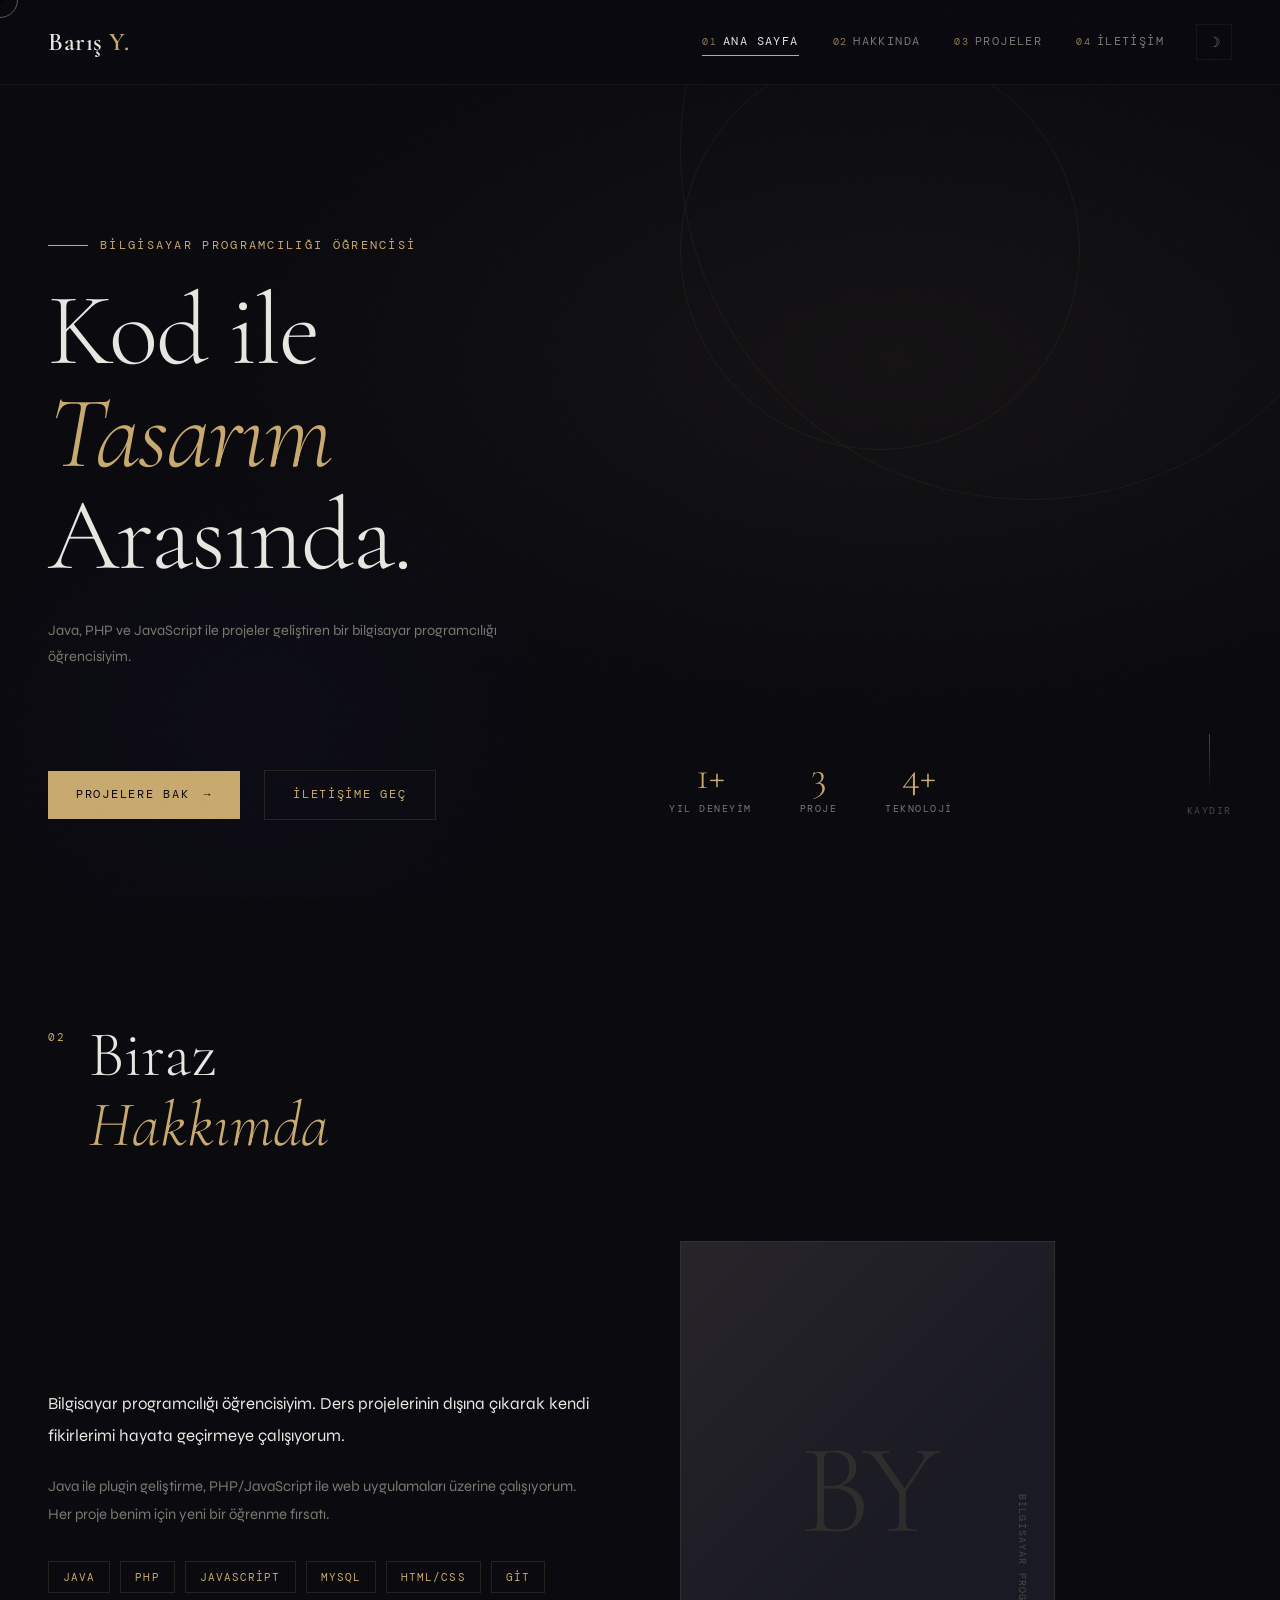
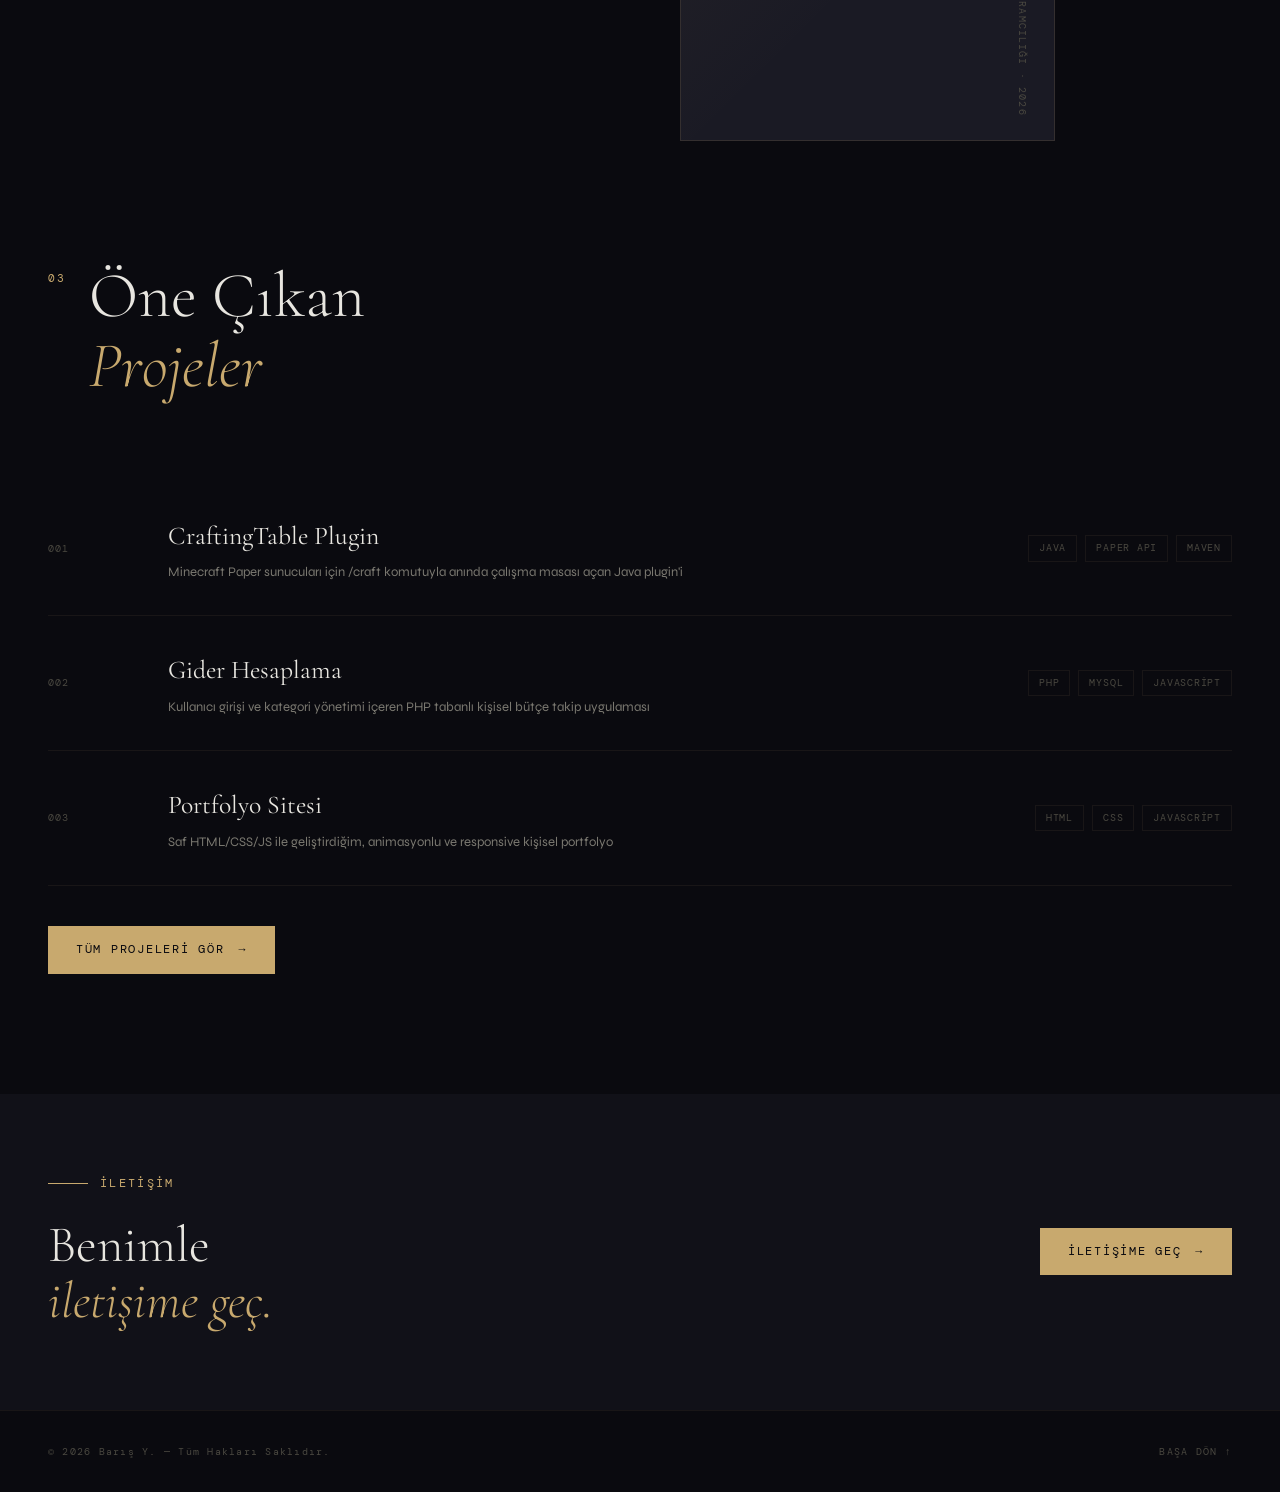
==== commit 05c6e1ad: "index.html düzenlendi" ====
--- a/index.html
+++ b/index.html
@@ -3,7 +3,7 @@
 <head>
   <meta charset="UTF-8">
   <meta name="viewport" content="width=device-width, initial-scale=1.0">
-  <title>Barış Yaş — Bilgisayar Programcılığı Öğrencisi</title>
+  <title>Barış Y. — Bilgisayar Programcılığı Öğrencisi</title>
   <link rel="stylesheet" href="assets/css/style.css">
 </head>
 <body>
@@ -12,7 +12,7 @@
 <div class="cursor-ring"></div>
 
 <header>
-  <a href="index.html" class="logo">Barış <span>Yaş</span></a>
+  <a href="index.html" class="logo">Barış <span>Y.</span></a>
   <div class="header-right">
     <nav>
       <a href="index.html" data-num="01">Ana Sayfa</a>
@@ -176,7 +176,7 @@
 </section>
 
 <footer>
-  <span class="footer-copy">© 2026 Barış Yaş — Tüm Hakları Saklıdır.</span>
+  <span class="footer-copy">© 2026 Barış Y. — Tüm Hakları Saklıdır.</span>
   <a href="#" class="footer-back" onclick="window.scrollTo({top:0,behavior:'smooth'});return false;">Başa Dön ↑</a>
 </footer>
 
